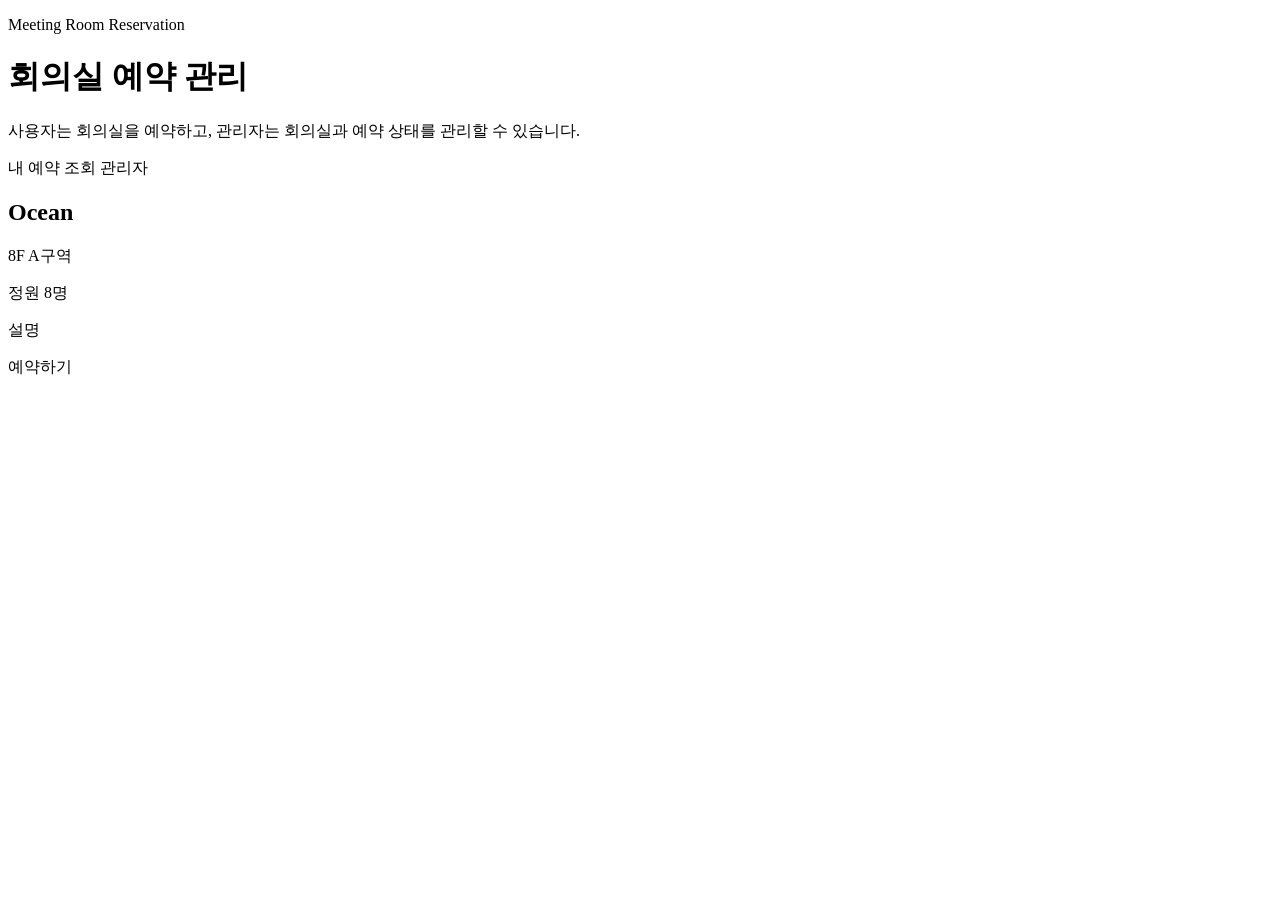
==== src/main/resources/templates/index.html @ 2e6e9333 "Initial meeting room reservation MVP" ====
<!DOCTYPE html>
<html lang="ko" xmlns:th="http://www.thymeleaf.org">
<head>
    <meta charset="UTF-8">
    <meta name="viewport" content="width=device-width, initial-scale=1.0">
    <title>회의실 예약 관리</title>
    <link rel="stylesheet" th:href="@{/css/style.css}">
</head>
<body>
<header class="page-header">
    <div>
        <p class="eyebrow">Meeting Room Reservation</p>
        <h1>회의실 예약 관리</h1>
        <p class="subtitle">사용자는 회의실을 예약하고, 관리자는 회의실과 예약 상태를 관리할 수 있습니다.</p>
    </div>
    <nav class="header-links">
        <a class="text-link" th:href="@{/reservations/my}">내 예약 조회</a>
        <a class="button secondary" th:href="@{/admin/login}">관리자</a>
    </nav>
</header>

<main class="container">
    <section class="room-grid">
        <article class="card room-card" th:each="room : ${rooms}">
            <div class="card-top">
                <div>
                    <h2 th:text="${room.name}">Ocean</h2>
                    <p class="muted" th:text="${room.location}">8F A구역</p>
                </div>
                <span class="badge" th:text="'정원 ' + ${room.capacity} + '명'">정원 8명</span>
            </div>
            <p th:text="${room.description}">설명</p>
            <a class="button" th:href="@{/rooms/{id}(id=${room.id})}">예약하기</a>
        </article>
    </section>
</main>
</body>
</html>
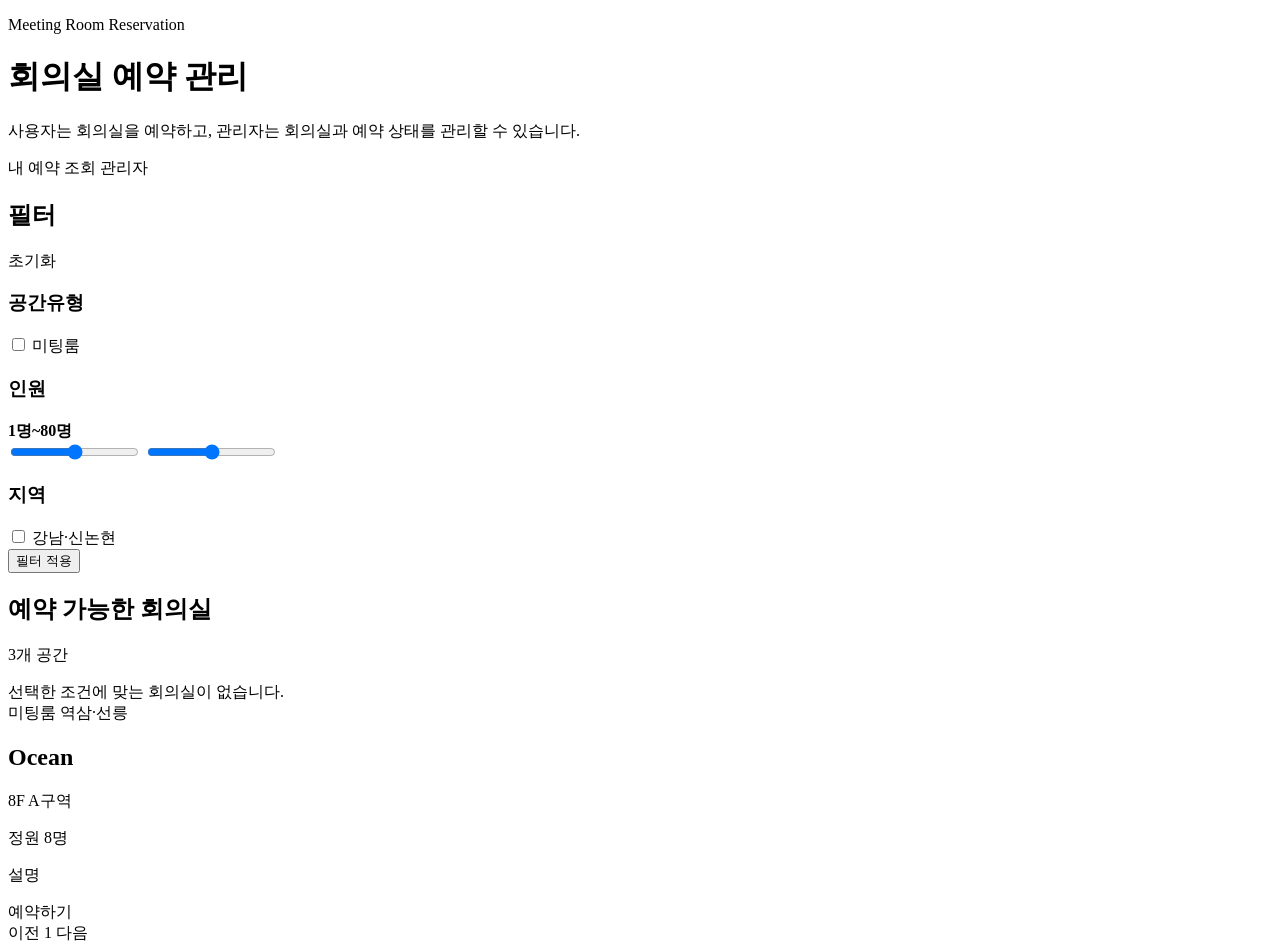
==== commit df0b076c: "add: 회의실 예약 과제 기능과 제출 문서 정리" ====
--- a/src/main/resources/templates/index.html
+++ b/src/main/resources/templates/index.html
@@ -5,8 +5,10 @@
     <meta name="viewport" content="width=device-width, initial-scale=1.0">
     <title>회의실 예약 관리</title>
     <link rel="stylesheet" th:href="@{/css/style.css}">
+    <script defer th:src="@{/js/filter-form.js}"></script>
 </head>
 <body>
+<div th:replace="~{fragments/site-header :: siteHeader}"></div>
 <header class="page-header">
     <div>
         <p class="eyebrow">Meeting Room Reservation</p>
@@ -20,18 +22,95 @@
 </header>
 
 <main class="container">
-    <section class="room-grid">
-        <article class="card room-card" th:each="room : ${rooms}">
-            <div class="card-top">
+    <section class="discovery-layout">
+        <aside class="card filter-card">
+            <form method="get" th:action="@{/}" class="filter-form">
+                <div class="filter-header">
+                    <h2>필터</h2>
+                    <a class="text-link" th:href="@{/}">초기화</a>
+                </div>
+
+                <div class="filter-group">
+                    <h3>공간유형</h3>
+                    <label class="check-option" th:each="type : ${roomTypes}">
+                        <input type="checkbox" name="roomTypes" th:value="${type.name()}"
+                               th:checked="${selectedRoomTypes.contains(type)}">
+                        <span th:text="${type.label}">미팅룸</span>
+                    </label>
+                </div>
+
+                <div class="filter-group">
+                    <div class="filter-title-line">
+                        <h3>인원</h3>
+                        <strong><span data-min-capacity-label th:text="${minCapacity}">1</span>명~<span data-max-capacity-label th:text="${maxCapacity}">80</span>명</strong>
+                    </div>
+                    <div class="range-dual">
+                        <div class="range-dual-track"></div>
+                        <div class="range-dual-active" data-range-active></div>
+                        <input type="range" name="minCapacity" min="1" max="80" step="1" th:value="${minCapacity}" data-min-capacity>
+                        <input type="range" name="maxCapacity" min="1" max="80" step="1" th:value="${maxCapacity}" data-max-capacity>
+                    </div>
+                </div>
+
+                <div class="filter-group">
+                    <h3>지역</h3>
+                    <div class="chip-list">
+                        <label class="chip-option" th:each="region : ${regions}">
+                            <input type="checkbox" name="regions" th:value="${region}"
+                                   th:checked="${selectedRegions.contains(region)}">
+                            <span th:text="${region}">강남·신논현</span>
+                        </label>
+                    </div>
+                </div>
+
+                <button class="button full-width" type="submit">필터 적용</button>
+            </form>
+        </aside>
+
+        <section class="results-section">
+            <div class="results-header">
                 <div>
-                    <h2 th:text="${room.name}">Ocean</h2>
-                    <p class="muted" th:text="${room.location}">8F A구역</p>
+                    <h2>예약 가능한 회의실</h2>
+                    <p class="muted" th:text="${totalRooms} + '개 공간 · 페이지 ' + ${currentPage} + '/' + ${totalPages}">3개 공간</p>
                 </div>
-                <span class="badge" th:text="'정원 ' + ${room.capacity} + '명'">정원 8명</span>
             </div>
-            <p th:text="${room.description}">설명</p>
-            <a class="button" th:href="@{/rooms/{id}(id=${room.id})}">예약하기</a>
-        </article>
+
+            <div th:if="${#lists.isEmpty(rooms)}" class="card empty-state">
+                선택한 조건에 맞는 회의실이 없습니다.
+            </div>
+
+            <section class="room-grid" th:unless="${#lists.isEmpty(rooms)}">
+                <article class="card room-card" th:each="room : ${rooms}">
+                    <div class="card-top">
+                        <div>
+                            <div class="room-meta-line">
+                                <span class="badge secondary" th:text="${room.roomType != null ? room.roomType.label : '공간'}">미팅룸</span>
+                                <span class="muted" th:text="${room.region}">역삼·선릉</span>
+                            </div>
+                            <h2 th:text="${room.name}">Ocean</h2>
+                            <p class="muted" th:text="${room.location}">8F A구역</p>
+                        </div>
+                        <span class="badge" th:text="'정원 ' + ${room.capacity} + '명'">정원 8명</span>
+                    </div>
+                    <p th:text="${room.description}">설명</p>
+                    <a class="button" th:href="@{/rooms/{id}(id=${room.id})}">예약하기</a>
+                </article>
+            </section>
+
+            <nav class="pagination" th:if="${totalPages > 1}">
+                <a class="page-link"
+                   th:classappend="${currentPage == 1} ? ' disabled' : ''"
+                   th:href="${currentPage > 1 ? pageUrls.get(currentPage - 1) : '#'}">이전</a>
+                <a class="page-link"
+                   th:each="pageNumber : ${pageNumbers}"
+                   th:classappend="${pageNumber == currentPage} ? ' active' : ''"
+                   th:href="${pageUrls.get(pageNumber)}"
+                   th:text="${pageNumber}">1</a>
+                <a class="page-link"
+                   th:classappend="${currentPage == totalPages} ? ' disabled' : ''"
+                   th:href="${currentPage < totalPages ? pageUrls.get(currentPage + 1) : '#'}">다음</a>
+            </nav>
+        </section>
     </section>
 </main>
 </body>
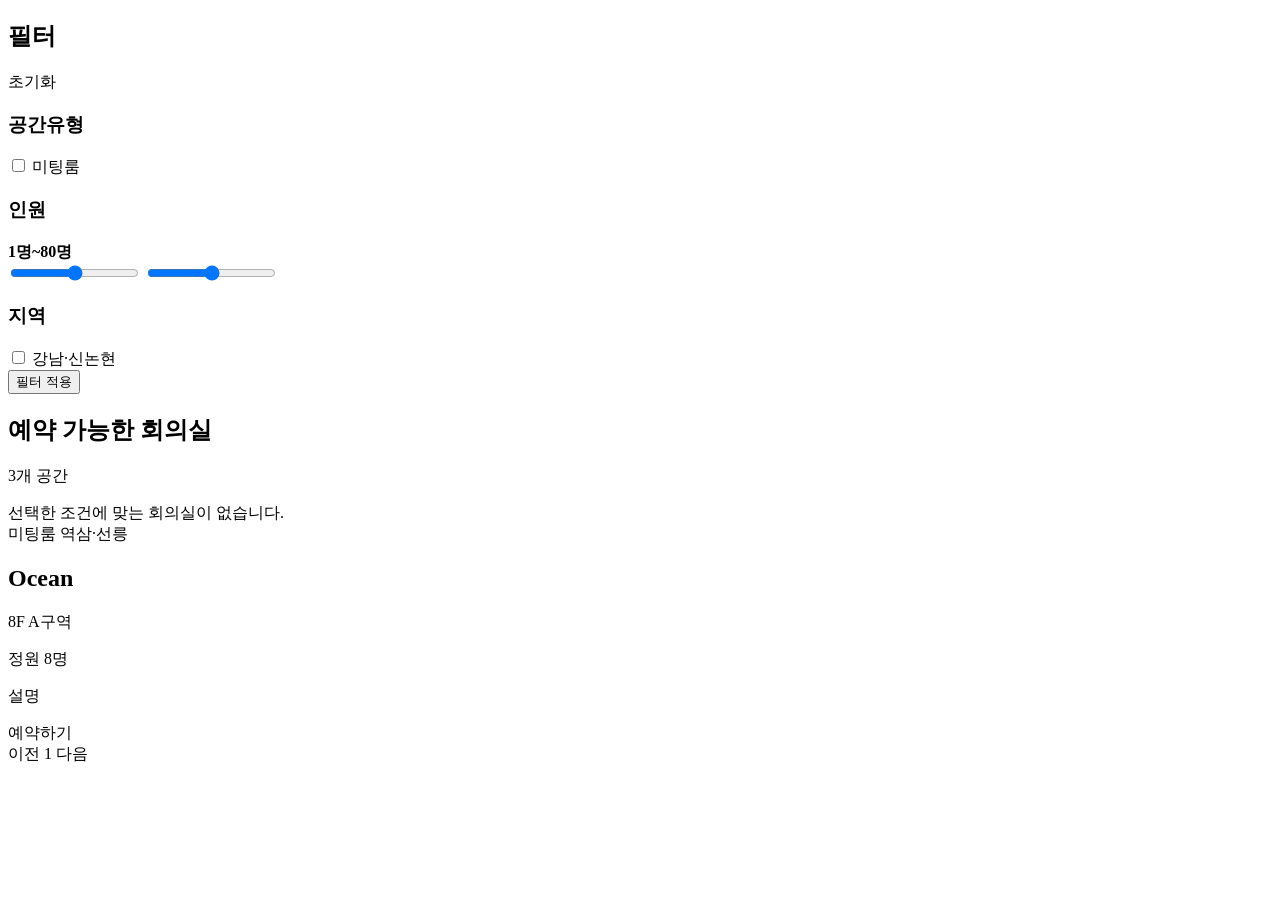
==== commit 03d5251b: "add: 상단 네비게이션과 레이아웃 정리" ====
--- a/src/main/resources/templates/index.html
+++ b/src/main/resources/templates/index.html
@@ -9,19 +9,7 @@
 </head>
 <body>
 <div th:replace="~{fragments/site-header :: siteHeader}"></div>
-<header class="page-header">
-    <div>
-        <p class="eyebrow">Meeting Room Reservation</p>
-        <h1>회의실 예약 관리</h1>
-        <p class="subtitle">사용자는 회의실을 예약하고, 관리자는 회의실과 예약 상태를 관리할 수 있습니다.</p>
-    </div>
-    <nav class="header-links">
-        <a class="text-link" th:href="@{/reservations/my}">내 예약 조회</a>
-        <a class="button secondary" th:href="@{/admin/login}">관리자</a>
-    </nav>
-</header>
-
-<main class="container">
+<main class="container home-container">
     <section class="discovery-layout">
         <aside class="card filter-card">
             <form method="get" th:action="@{/}" class="filter-form">
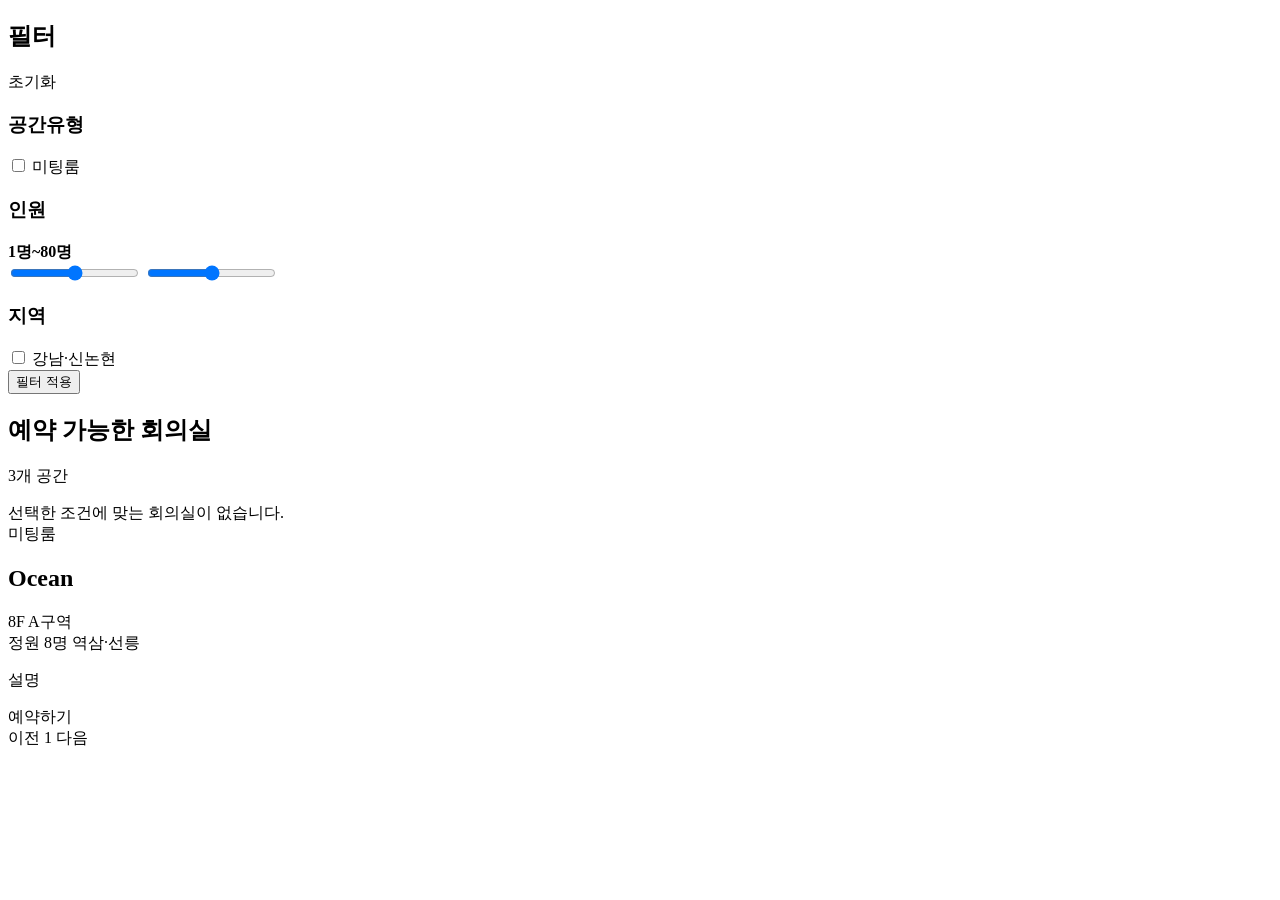
==== commit cfd1bf6c: "add: 카드 레이아웃과 공간유형 표시 정리" ====
--- a/src/main/resources/templates/index.html
+++ b/src/main/resources/templates/index.html
@@ -70,15 +70,15 @@
             <section class="room-grid" th:unless="${#lists.isEmpty(rooms)}">
                 <article class="card room-card" th:each="room : ${rooms}">
                     <div class="card-top">
-                        <div>
-                            <div class="room-meta-line">
-                                <span class="badge secondary" th:text="${room.roomType != null ? room.roomType.label : '공간'}">미팅룸</span>
-                                <span class="muted" th:text="${room.region}">역삼·선릉</span>
-                            </div>
+                        <div class="room-card-main">
+                            <span class="badge secondary room-type-badge" th:text="${room.roomType != null ? room.roomType.label : '공간'}">미팅룸</span>
                             <h2 th:text="${room.name}">Ocean</h2>
-                            <p class="muted" th:text="${room.location}">8F A구역</p>
+                            <span class="room-location-text" th:text="${room.location}">8F A구역</span>
                         </div>
-                        <span class="badge" th:text="'정원 ' + ${room.capacity} + '명'">정원 8명</span>
+                        <div class="room-card-side">
+                            <span class="badge room-capacity-badge" th:text="'정원 ' + ${room.capacity} + '명'">정원 8명</span>
+                            <span class="room-region-chip" th:text="${room.region}">역삼·선릉</span>
+                        </div>
                     </div>
                     <p th:text="${room.description}">설명</p>
                     <a class="button" th:href="@{/rooms/{id}(id=${room.id})}">예약하기</a>
